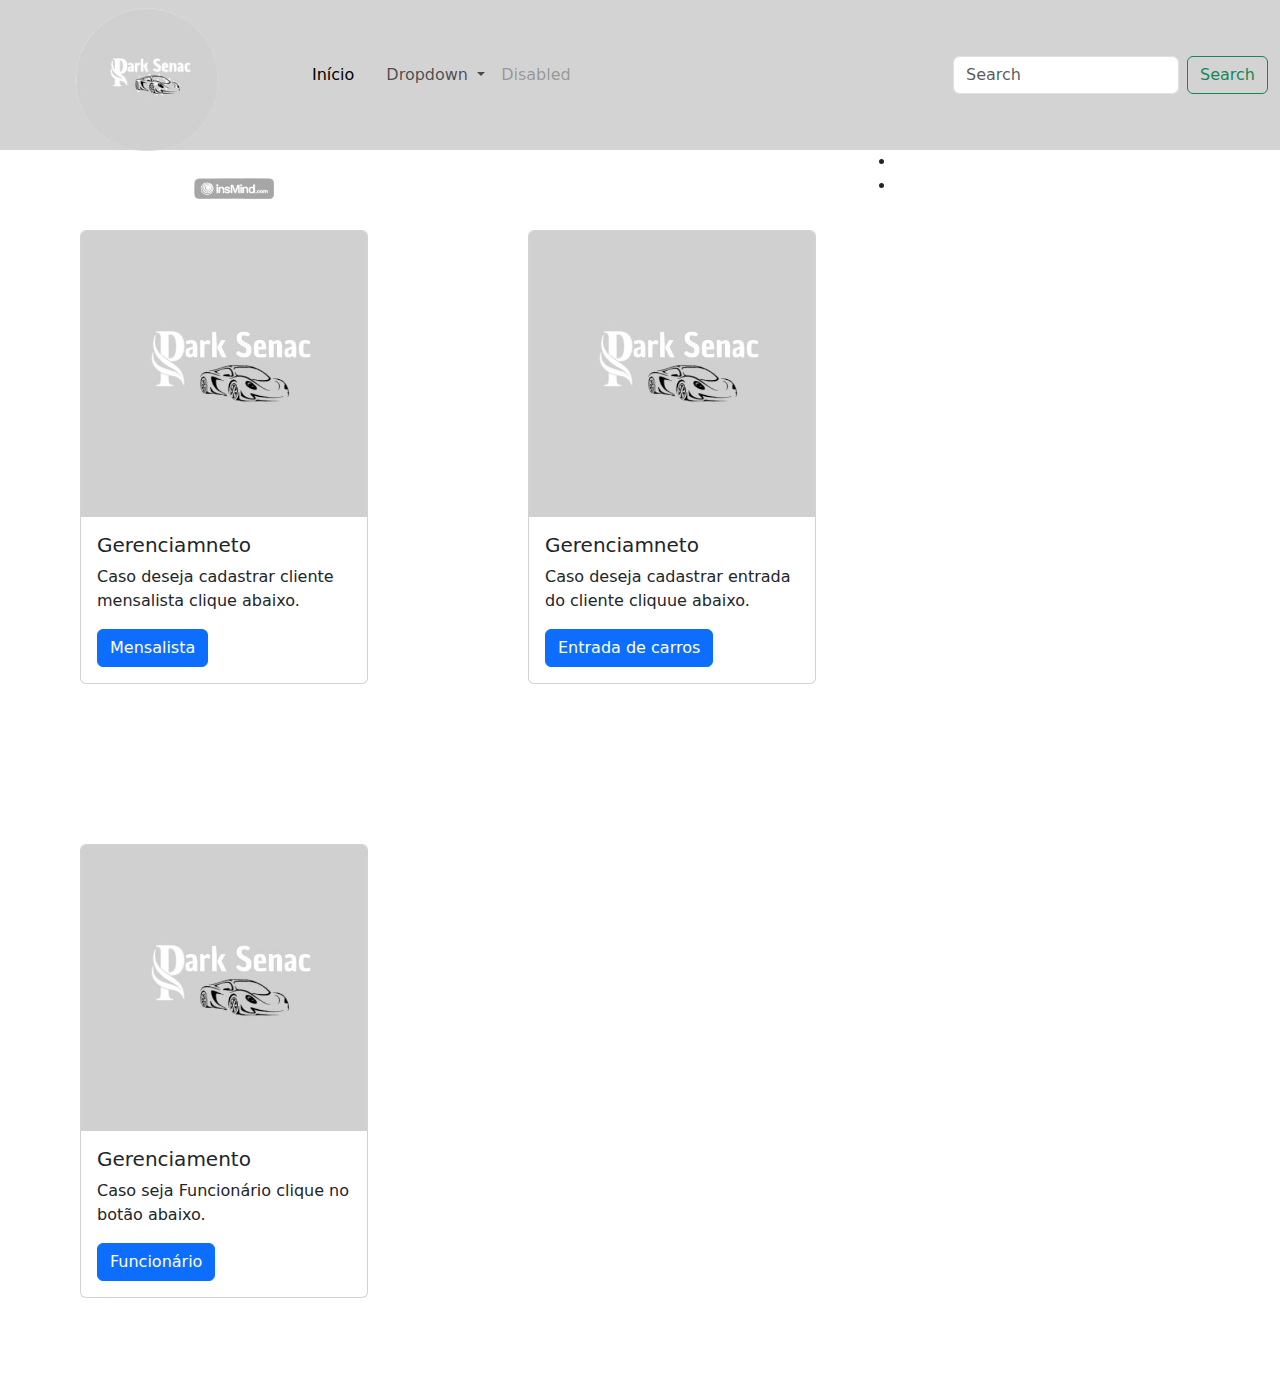
==== html/funcionario.html @ 9543bdda "segundo commit" ====
<!doctype html>
<html lang="en">
  <head>
    <meta charset="utf-8">
    <meta name="viewport" content="width=device-width, initial-scale=1">
    <title>Bootstrap Estacionamento</title>
    <link href="https://cdn.jsdelivr.net/npm/bootstrap@5.3.3/dist/css/bootstrap.min.css" rel="stylesheet" integrity="sha384-QWTKZyjpPEjISv5WaRU9OFeRpok6YctnYmDr5pNlyT2bRjXh0JMhjY6hW+ALEwIH" crossorigin="anonymous">
    <link rel="stylesheet" href="../css/estilo1.css">
  </head>
  <body>
        
  </head>
  <body>

  <!--NAV-->

  <nav class="navbar navbar-expand-lg">
    <div class="container-fluid">
      <a class="navbar-brand" href="#"><img src="../img/logo-removebg-preview - Copia.png" width="276" alt="Logotipo da Projeto Estacionamento"></a>
      <button class="navbar-toggler" type="button" data-bs-toggle="collapse" data-bs-target="#navbarSupportedContent" aria-controls="navbarSupportedContent" aria-expanded="false" aria-label="Toggle navigation">
        <span class="navbar-toggler-icon"></span>
      </button>
      <div class="collapse navbar-collapse" id="navbarSupportedContent">
        <ul class="navbar-nav me-auto mb-2 mb-lg-0">
          <li class="nav-item">
            <a class="nav-link active" aria-current="page" href="#">Início</a>
          </li>
          <li class="nav-item">
            <a class="nav-link" href="#"></a>
          </li>
          <li class="nav-item dropdown">
            <a class="nav-link dropdown-toggle" href="#" role="button" data-bs-toggle="dropdown" aria-expanded="false">
              Dropdown
            </a>
            <ul class="dropdown-menu">
              <li><a class="dropdown-item" href="#">Action</a></li>
              <li><a class="dropdown-item" href="#">Another action</a></li>
              <li><hr class="dropdown-divider"></li>
              <li><a class="dropdown-item" href="#">Something else here</a></li>
            </ul>
          </li>
          <li class="nav-item">
            <a class="nav-link disabled" aria-disabled="true">Disabled</a>
          </li>
        </ul>
        <form class="d-flex" role="search">
          <input class="form-control me-2" type="search" placeholder="Search" aria-label="Search">
          <button class="btn btn-outline-success" type="submit">Search</button>
        </form>
      </div>
    </div>
  </nav>


<!--Cards-->
<div class="card" style="width: 18rem;">
  <img src="../img/banner.jpg" class="card-img-top" width="200" alt="...">
  <div class="card-body">
    <h5 class="card-title">Gerenciamneto</h5>
    <p class="card-text">Caso deseja cadastrar cliente mensalista clique abaixo.</p>
    <a href="../php/controllMensalista.php" class="btn btn-primary">Mensalista</a>
    
  </div>
</div>

<div class="card" style="width: 18rem;">
  <img src="../img/banner.jpg" class="card-img-top" width="200" alt="...">
  <div class="card-body">
    <h5 class="card-title">Gerenciamneto</h5>
    <p class="card-text">Caso deseja cadastrar entrada do cliente cliquue abaixo.</p>
    <a href="../php/controllEntrada.php" class="btn btn-primary">Entrada de carros</a>
    

  </div>
</div>
<div class="card" style="width: 18rem;">
  <img src="../img/banner.jpg" class="card-img-top"  width="200 "  alt="...">
  <div class="card-body">
    <h5 class="card-title">Gerenciamento</h5>
    <p class="card-text">Caso seja Funcionário clique no botão abaixo.</p>
    <a href="" class="btn btn-primary">Funcionário</a>
  </div>
</div>


    <li><a href="http://localhost/projetoEstacionamento/php/ControllFuncionario.php"></a></li>
    <li><a href="http://localhost/projetoEstacionamento/php/ControllGerente.php"></a></li>


    <script src="https://cdn.jsdelivr.net/npm/bootstrap@5.3.3/dist/js/bootstrap.bundle.min.js" integrity="sha384-YvpcrYf0tY3lHB60NNkmXc5s9fDVZLESaAA55NDzOxhy9GkcIdslK1eN7N6jIeHz" crossorigin="anonymous"></script>
</body>
</html>
---- css/estilo1.css ----
nav{
    background-color:  #d3d3d3;
    height: 150px;
}



.card{
    margin:80px;
    float: left;
    margin-left:80px;
}
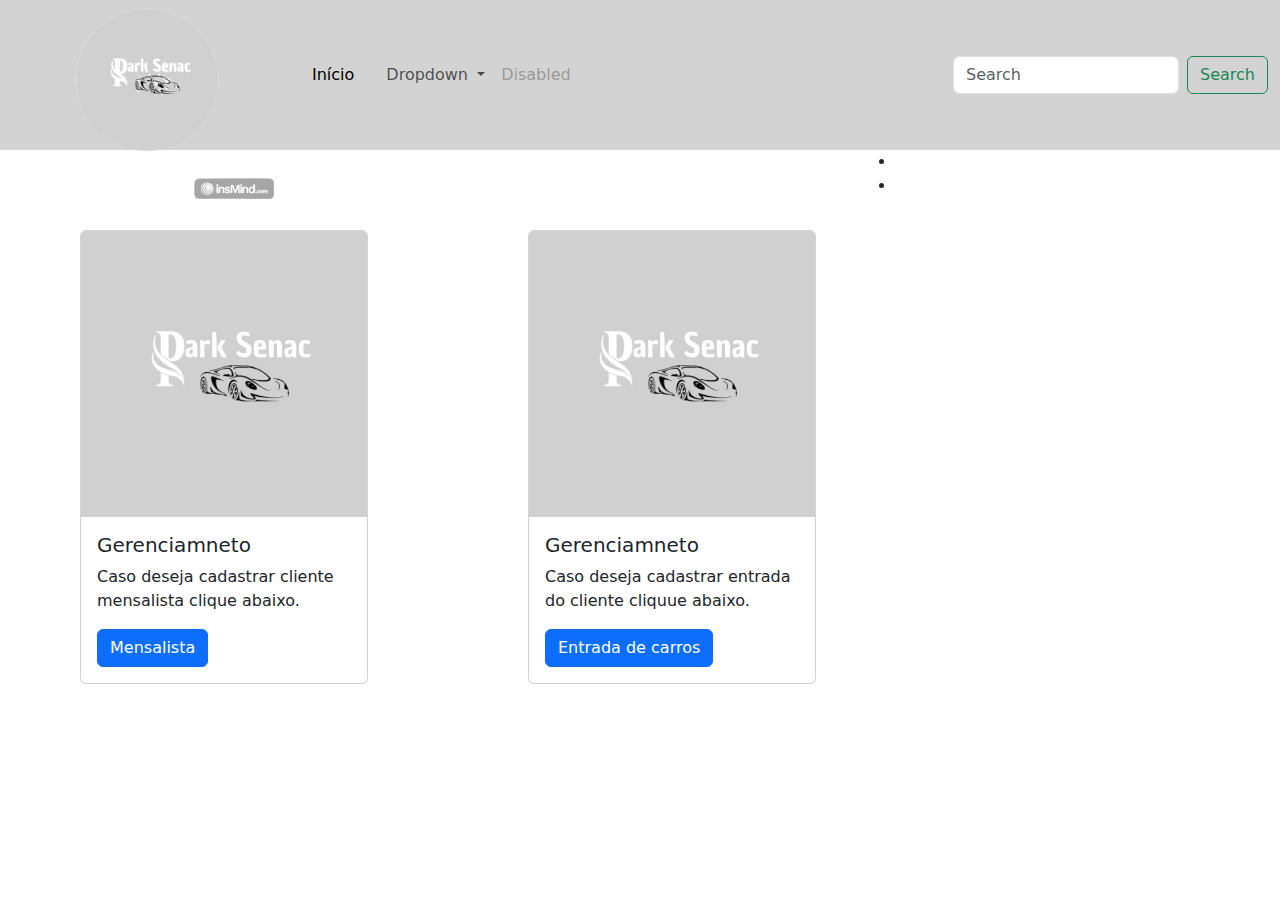
==== commit bfb4e70e: "calculo,gerente,entrada" ====
--- a/html/funcionario.html
+++ b/html/funcionario.html
@@ -73,14 +73,6 @@
 
   </div>
 </div>
-<div class="card" style="width: 18rem;">
-  <img src="../img/banner.jpg" class="card-img-top"  width="200 "  alt="...">
-  <div class="card-body">
-    <h5 class="card-title">Gerenciamento</h5>
-    <p class="card-text">Caso seja Funcionário clique no botão abaixo.</p>
-    <a href="" class="btn btn-primary">Funcionário</a>
-  </div>
-</div>
 
 
     <li><a href="http://localhost/projetoEstacionamento/php/ControllFuncionario.php"></a></li>
